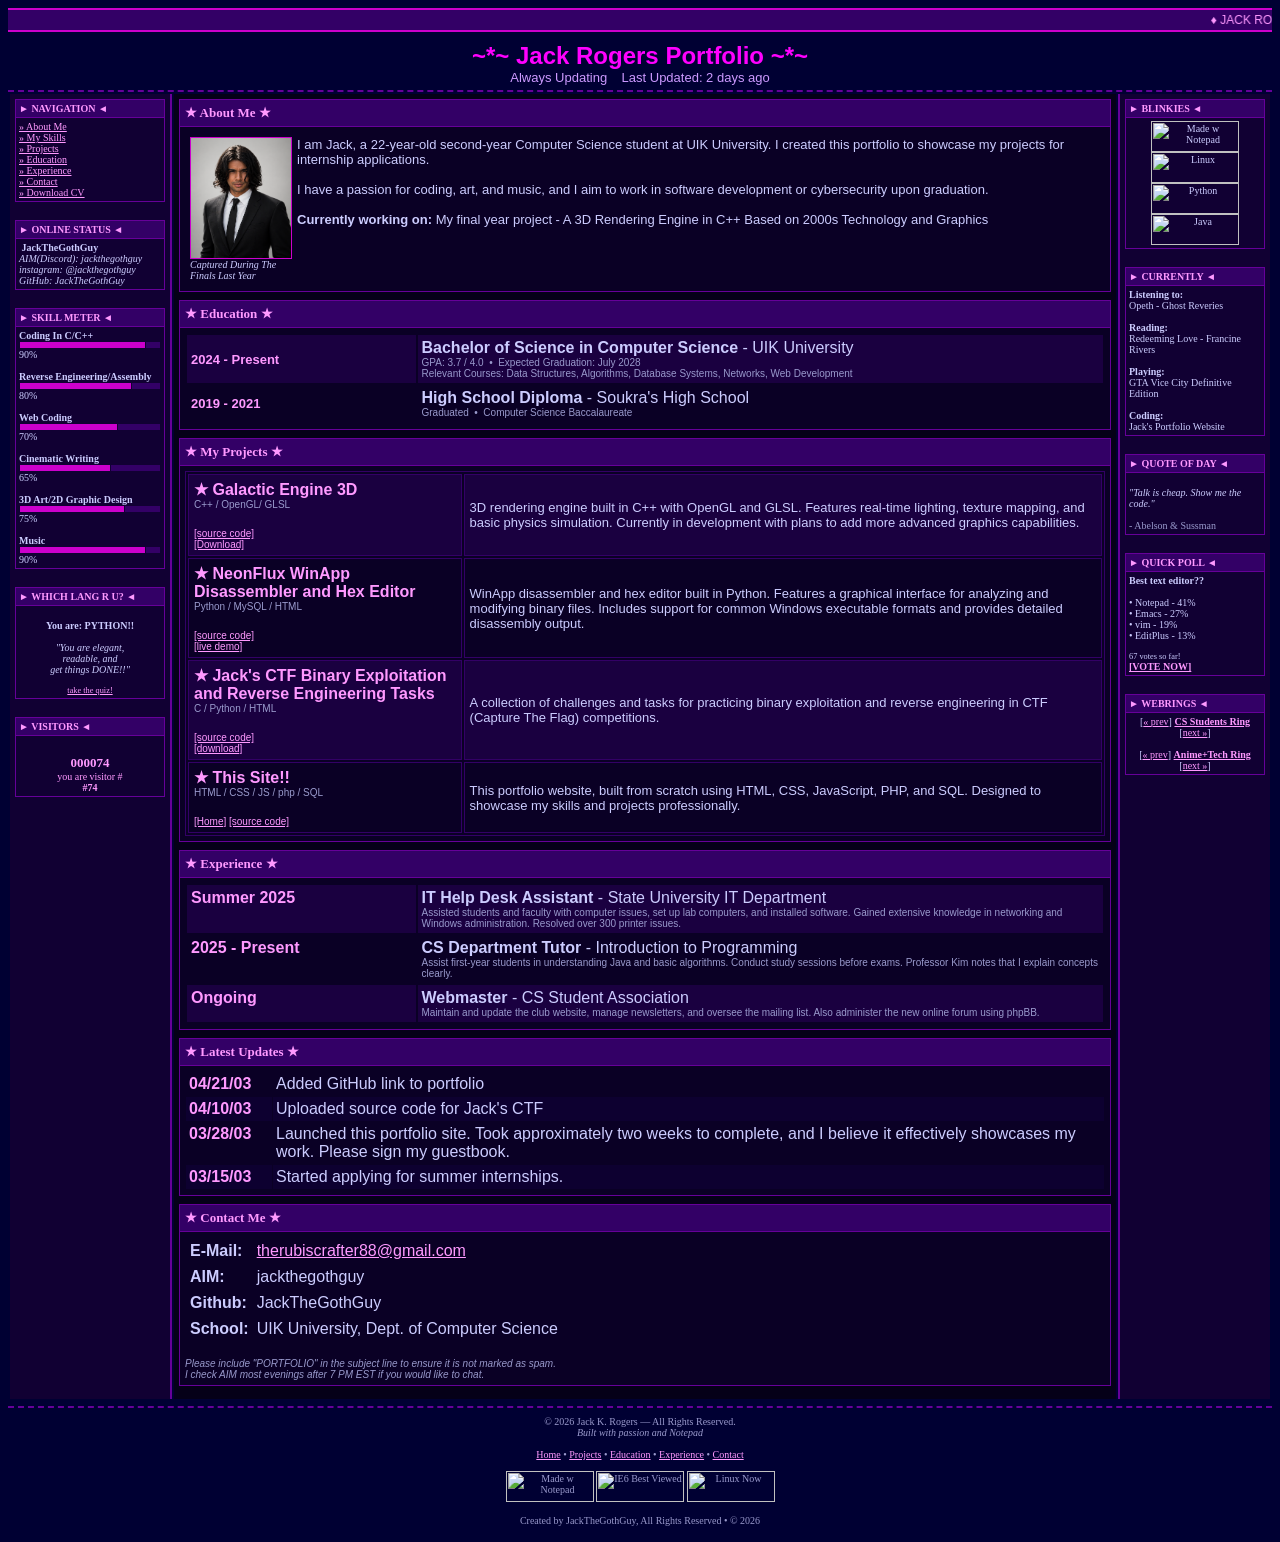
==== portfolio.html @ d495861d "Initial commit" ====
<!DOCTYPE html PUBLIC "-//W3C//DTD HTML 4.01 Transitional//EN">
<html>
<head>
  <meta http-equiv="Content-Type" content="text/html; charset=ISO-8859-1">
  <meta name="keywords" content="portfolio, student, web design, computer science, 2026">
  <meta name="description" content="Jack's Portfolio - CS Student @ State University">
  <title>~*~ Jack's Portfolio ~*~ CS Student ~*~</title>
</head>
<body bgcolor="#000033" text="#ccccff" link="#ff99ff" vlink="#cc66ff" alink="#ffffff">

<!-- MARQUEE HEADER -->
<marquee behavior="scroll" direction="left" scrollamount="3" bgcolor="#330066" style="border-top:2px solid #cc00cc; border-bottom:2px solid #cc00cc; padding:3px 0; color:#ff99ff; font-size:12px; font-family:Verdana,sans-serif;">
  &diams; JACK ROGERS PORTFOLIO &diams; &nbsp;&nbsp;&nbsp; COMPUTER SCIENCE STUDENT &nbsp;&nbsp;&nbsp; SEEKING SUMMER INTERNSHIP 2026 &nbsp;&nbsp;&nbsp; &diams; JACK ROGERS PORTFOLIO &diams; &nbsp;&nbsp;&nbsp; AVAILABLE FOR FREELANCE WORK &nbsp;&nbsp;&nbsp;
</marquee>

<!-- MAIN TITLE -->
<div align="center" style="background:#000033; padding:10px 0 5px 0; border-bottom:2px dashed #660099;">
  <font face="Verdana, Arial" size="5" color="#ff00ff"><b>~*~ Jack Rogers Portfolio ~*~</b></font><br>
  <font face="Verdana, Arial" size="2" color="#cc99ff">
    <blink>Always Updating</blink>
    &nbsp;&nbsp; Last Updated: 2 days ago
  </font>
</div>

<!-- LAYOUT TABLE -->
<table width="100%" cellpadding="5" cellspacing="2" border="0">
  <tr valign="top">

    <!-- LEFT SIDEBAR -->
    <td width="150" bgcolor="#110033" style="border-right:2px solid #660099;">

      <!-- NAVIGATION -->
      <table width="100%" cellpadding="3" cellspacing="1" border="0" bgcolor="#660099">
        <tr><td bgcolor="#330066"><font face="Verdana" size="1" color="#ff99ff"><b>&#9658; NAVIGATION &#9668;</b></font></td></tr>
        <tr><td bgcolor="#110033">
          <font face="Verdana" size="1">
            <a href="#about">&#187; About Me</a><br>
            <a href="#skills">&#187; My Skills</a><br>
            <a href="#projects">&#187; Projects</a><br>
            <a href="#education">&#187; Education</a><br>
            <a href="#experience">&#187; Experience</a><br>
            <a href="#contact">&#187; Contact</a><br>
            <a href="Resources/Docs/resume.pdf">&#187; Download CV</a><br>
          </font>
        </td></tr>
      </table>

      <br>

      <!-- ONLINE STATUS -->
      <table width="100%" cellpadding="3" cellspacing="1" border="0" bgcolor="#660099">
        <tr><td bgcolor="#330066"><font face="Verdana" size="1" color="#ff99ff"><b>&#9658; ONLINE STATUS &#9668;</b></font></td></tr>
        <tr><td bgcolor="#110033">
          <font face="Verdana" size="1">
            <b>&nbsp;JackTheGothGuy</b><br>
            <i>AIM(Discord): jackthegothguy</i><br>
            <i>instagram: @jackthegothguy</i><br>
            <i>GitHub: JackTheGothGuy</i>
          </font>
        </td></tr>
      </table>

      <br>

      <!-- SKILLS METER -->
      <table width="100%" cellpadding="3" cellspacing="1" border="0" bgcolor="#660099">
        <tr><td bgcolor="#330066"><font face="Verdana" size="1" color="#ff99ff"><b>&#9658; SKILL METER &#9668;</b></font></td></tr>
        <tr><td bgcolor="#110033">
          <font face="Verdana" size="1">
            <b>Coding In C/C++</b><br>
            <table width="100%" cellpadding="0" cellspacing="1"><tr>
              <td width="90%" bgcolor="#cc00cc" height="6"></td>
              <td bgcolor="#330066"></td>
            </tr></table>
            90%<br><br>
            <b>Reverse Engineering/Assembly</b><br>
            <table width="100%" cellpadding="0" cellspacing="1"><tr>
              <td width="80%" bgcolor="#cc00cc" height="6"></td>
              <td bgcolor="#330066"></td>
            </tr></table>
            80%<br><br>
            <b>Web Coding</b><br>
            <table width="100%" cellpadding="0" cellspacing="1"><tr>
              <td width="70%" bgcolor="#cc00cc" height="6"></td>
              <td bgcolor="#330066"></td>
            </tr></table>
            70%<br><br>
            <b>Cinematic Writing</b><br>
            <table width="100%" cellpadding="0" cellspacing="1"><tr>
              <td width="65%" bgcolor="#cc00cc" height="6"></td>
              <td bgcolor="#330066"></td>
            </tr></table>
            65%<br><br>
            <b>3D Art/2D Graphic Design</b><br>
            <table width="100%" cellpadding="0" cellspacing="1"><tr>
              <td width="75%" bgcolor="#cc00cc" height="6"></td>
              <td bgcolor="#330066"></td>
            </tr></table>
            75%<br><br>
            <b>Music</b><br>
            <table width="100%" cellpadding="0" cellspacing="1"><tr>
              <td width="90%" bgcolor="#cc00cc" height="6"></td>
              <td bgcolor="#330066"></td>
            </tr></table>
            90%
          </font>
        </td></tr>
      </table>

      <br>

      <!-- QUIZ RESULT -->
      <table width="100%" cellpadding="3" cellspacing="1" border="0" bgcolor="#660099">
        <tr><td bgcolor="#330066"><font face="Verdana" size="1" color="#ff99ff"><b>&#9658; WHICH LANG R U? &#9668;</b></font></td></tr>
        <tr><td bgcolor="#110033" align="center">
          <font face="Verdana" size="1">
            <br>
            <b>You are: PYTHON!!</b><br><br>
            <i>"You are elegant,<br>readable, and<br>get things DONE!!"</i><br><br>
            <a href="#"><small>take the quiz!</small></a>
            <br>
          </font>
        </td></tr>
      </table>

      <br>

      <!-- VISITOR COUNT -->
      <table width="100%" cellpadding="3" cellspacing="1" border="0" bgcolor="#660099">
        <tr><td bgcolor="#330066"><font face="Verdana" size="1" color="#ff99ff"><b>&#9658; VISITORS &#9668;</b></font></td></tr>
        <tr><td bgcolor="#110033" align="center">
          <font face="Verdana" size="2" color="#ff99ff">
            <br><b id="visitor-count">000042</b><br>
            <font size="1">you are visitor #<br><b id="visitor-num">...</b></font><br>
          </font>
        </td></tr>
      </table>

    </td>

    <!-- MAIN CONTENT -->
    <td bgcolor="#050018">

      <!-- ABOUT ME -->
      <a name="about"></a>
      <table width="100%" cellpadding="5" cellspacing="1" border="0" bgcolor="#660099" style="margin-bottom:8px;">
        <tr><td bgcolor="#330066"><font face="Verdana" size="2" color="#ff99ff"><b>&#9733; About Me &#9733;</b></font></td></tr>
        <tr><td bgcolor="#0a0025">
          <table width="100%" cellpadding="0" cellspacing="5"><tr valign="top">
            <td width="100">
              <img src="Resources/Images/wahra.png" alt="My Photo" width="100" height="120" border="1" style="border-color:#cc00cc;"><br>
              <font face="Verdana" size="1" align="center"><i>Captured During The Finals Last Year</i></font>
            </td>
            <td>
              <font face="Verdana, Arial" size="2" color="#ccccff">
                I am Jack, a 22-year-old second-year Computer Science student at UIK University. I created this portfolio to showcase my projects for internship applications.<br><br>
                I have a passion for coding, art, and music, and I aim to work in software development or cybersecurity upon graduation.<br><br>
                <b>Currently working on:</b> My final year project - A 3D Rendering Engine in C++ Based on 2000s Technology and Graphics<br><br>
              </font>
            </td>
          </tr></table>
        </td></tr>
      </table>

      <!-- EDUCATION -->
      <a name="education"></a>
      <table width="100%" cellpadding="5" cellspacing="1" border="0" bgcolor="#660099" style="margin-bottom:8px;">
        <tr><td bgcolor="#330066"><font face="Verdana" size="2" color="#ff99ff"><b>&#9733; Education &#9733;</b></font></td></tr>
        <tr><td bgcolor="#0a0025">
          <font face="Verdana, Arial" size="2" color="#ccccff">
            <table width="100%" cellpadding="4" cellspacing="2">
              <tr bgcolor="#1a0040">
                <td width="25%"><font size="2" color="#ff99ff"><b>2024 - Present</b></font></td>
                <td>
                  <b>Bachelor of Science in Computer Science</b> - UIK University<br>
                  <font size="1" color="#9999cc">GPA: 3.7 / 4.0 &nbsp;&bull;&nbsp; Expected Graduation: July 2028<br>
                  Relevant Courses: Data Structures, Algorithms, Database Systems, Networks, Web Development</font>
                </td>
              </tr>
              <tr bgcolor="#0a0025">
                <td><font size="2" color="#ff99ff"><b>2019 - 2021</b></font></td>
                <td>
                  <b>High School Diploma</b> - Soukra's High School<br>
                  <font size="1" color="#9999cc">Graduated &nbsp;&bull;&nbsp; Computer Science Baccalaureate</font>
                </td>
              </tr>
            </table>
          </font>
        </td></tr>
      </table>

      <!-- PROJECTS -->
      <a name="projects"></a>
      <table width="100%" cellpadding="5" cellspacing="1" border="0" bgcolor="#660099" style="margin-bottom:8px;">
        <tr><td bgcolor="#330066"><font face="Verdana" size="2" color="#ff99ff"><b>&#9733; My Projects &#9733;</b></font></td></tr>
        <tr><td bgcolor="#0a0025">
          <font face="Verdana, Arial" size="2" color="#ccccff">

            <table width="100%" cellpadding="5" cellspacing="2" border="1" bordercolor="#330066">
              <tr bgcolor="#1a0040">
                <td width="30%" valign="top">
                  <font color="#ff99ff"><b>&#9733; Galactic Engine 3D</b></font><br>
                  <font size="1" color="#9999cc">C++ / OpenGL/ GLSL</font><br><br>
                  <font size="1">
                    <a href="https://github.com/JackTheGothGuy/GalacticEngine3D">[source code]</a><br>
                    <a href="https://github.com/JackTheGothGuy/GalacticEngine3D/releases/download/v0.2-alpha/GalacticEngine.V0.2.zip">[Download]</a>
                  </font>
                </td>
                <td>
                  <font size="2">3D rendering engine built in C++ with OpenGL and GLSL. Features real-time lighting, texture mapping, and basic physics simulation. Currently in development with plans to add more advanced graphics capabilities.</font>
                </td>
              </tr>
              <tr bgcolor="#0a0025">
                <td valign="top">
                  <font color="#ff99ff"><b>&#9733; NeonFlux WinApp Disassembler and Hex Editor</b></font><br>
                  <font size="1" color="#9999cc">Python / MySQL / HTML</font><br><br>
                  <font size="1">
                    <a href="https://github.com/JackTheGothGuy/NeonFlux">[source code]</a><br>
                    <a href="https://jackthegothguy.github.io/Jack-s-Toolbox/">[live demo]</a>
                  </font>
                </td>
                <td>
                  <font size="2">WinApp disassembler and hex editor built in Python. Features a graphical interface for analyzing and modifying binary files. Includes support for common Windows executable formats and provides detailed disassembly output.</font>
                </td>
              </tr>
              <tr bgcolor="#1a0040">
                <td valign="top">
                  <font color="#ff99ff"><b>&#9733; Jack's CTF Binary Exploitation and Reverse Engineering Tasks</b></font><br>
                  <font size="1" color="#9999cc">C / Python / HTML</font><br><br>
                  <font size="1">
                    <a href="https://github.com/JackTheGothGuy/SparkUIK-2025">[source code]</a><br>
                    <a href="https://github.com/JackTheGothGuy/SparkUIK-2025/archive/main.zip">[download]</a>
                  </font>
                </td>
                <td>
                  <font size="2">A collection of challenges and tasks for practicing binary exploitation and reverse engineering in CTF (Capture The Flag) competitions.</font>
                </td>
              </tr>
              <tr bgcolor="#0a0025">
                <td valign="top">
                  <font color="#ff99ff"><b>&#9733; This Site!!</b></font><br>
                  <font size="1" color="#9999cc">HTML / CSS / JS / php / SQL</font><br><br>
                  <font size="1">
                    <a href="index.html">[Home]</a>
                    <a href="https://github.com/JackTheGothGuy/Jack's-Vault">[source code]</a>
                  </font>
                </td>
                <td>
                  <font size="2">This portfolio website, built from scratch using HTML, CSS, JavaScript, PHP, and SQL. Designed to showcase my skills and projects professionally.</font>
                </td>
              </tr>
            </table>

          </font>
        </td></tr>
      </table>

      <!-- EXPERIENCE -->
      <a name="experience"></a>
      <table width="100%" cellpadding="5" cellspacing="1" border="0" bgcolor="#660099" style="margin-bottom:8px;">
        <tr><td bgcolor="#330066"><font face="Verdana" size="2" color="#ff99ff"><b>&#9733; Experience &#9733;</b></font></td></tr>
        <tr><td bgcolor="#0a0025">
          <font face="Verdana, Arial" size="2" color="#ccccff">
            <table width="100%" cellpadding="4" cellspacing="2">
              <tr bgcolor="#1a0040">
                <td width="25%" valign="top"><font color="#ff99ff"><b>Summer 2025</b></font></td>
                <td>
                  <b>IT Help Desk Assistant</b> - State University IT Department<br>
                  <font size="1" color="#9999cc">Assisted students and faculty with computer issues, set up lab computers, and installed software. Gained extensive knowledge in networking and Windows administration. Resolved over 300 printer issues.</font>
                </td>
              </tr>
              <tr bgcolor="#0a0025">
                <td valign="top"><font color="#ff99ff"><b>2025 - Present</b></font></td>
                <td>
                  <b>CS Department Tutor</b> - Introduction to Programming<br>
                  <font size="1" color="#9999cc">Assist first-year students in understanding Java and basic algorithms. Conduct study sessions before exams. Professor Kim notes that I explain concepts clearly.</font>
                </td>
              </tr>
              <tr bgcolor="#1a0040">
                <td valign="top"><font color="#ff99ff"><b>Ongoing</b></font></td>
                <td>
                  <b>Webmaster</b> - CS Student Association<br>
                  <font size="1" color="#9999cc">Maintain and update the club website, manage newsletters, and oversee the mailing list. Also administer the new online forum using phpBB.</font>
                </td>
              </tr>
            </table>
          </font>
        </td></tr>
      </table>

      <!-- LATEST UPDATES -->
      <table width="100%" cellpadding="5" cellspacing="1" border="0" bgcolor="#660099" style="margin-bottom:8px;">
        <tr><td bgcolor="#330066"><font face="Verdana" size="2" color="#ff99ff"><b>&#9733; Latest Updates &#9733;</b></font></td></tr>
        <tr><td bgcolor="#0a0025">
          <font face="Verdana, Arial" size="2" color="#ccccff">
            <table width="100%" cellpadding="3" cellspacing="1">
              <tr>
                <td width="80" valign="top"><font color="#ff99ff"><b>04/21/03</b></font></td>
                <td>Added GitHub link to portfolio</td>
              </tr>
              <tr bgcolor="#0d0030">
                <td valign="top"><font color="#ff99ff"><b>04/10/03</b></font></td>
                <td>Uploaded source code for Jack's CTF</td>
              </tr>
              <tr>
                <td valign="top"><font color="#ff99ff"><b>03/28/03</b></font></td>
                <td>Launched this portfolio site. Took approximately two weeks to complete, and I believe it effectively showcases my work. Please sign my guestbook.</td>
              </tr>
              <tr bgcolor="#0d0030">
                <td valign="top"><font color="#ff99ff"><b>03/15/03</b></font></td>
                <td>Started applying for summer internships.</td>
              </tr>
            </table>
          </font>
        </td></tr>
      </table>

      <!-- CONTACT -->
      <a name="contact"></a>
      <table width="100%" cellpadding="5" cellspacing="1" border="0" bgcolor="#660099" style="margin-bottom:8px;">
        <tr><td bgcolor="#330066"><font face="Verdana" size="2" color="#ff99ff"><b>&#9733; Contact Me &#9733;</b></font></td></tr>
        <tr><td bgcolor="#0a0025">
          <font face="Verdana, Arial" size="2" color="#ccccff">
            <table cellpadding="3">
              <tr>
                <td><b>E-Mail:</b></td>
                <td><a href="mailto:therubiscrafter88@gmail.com">therubiscrafter88@gmail.com</a></td>
              </tr>
              <tr>
                <td><b>AIM:</b></td>
                <td>jackthegothguy</td>
              </tr>
              <tr>
                <td><b>Github:</b></td>
                <td>JackTheGothGuy</td>
              </tr>
              <tr>
                <td><b>School:</b></td>
                <td>UIK University, Dept. of Computer Science</td>
              </tr>
            </table>
            <br>
            <font size="1" color="#9999cc"><i>
              Please include "PORTFOLIO" in the subject line to ensure it is not marked as spam.<br>
              I check AIM most evenings after 7 PM EST if you would like to chat.
            </i></font>
          </font>
        </td></tr>
      </table>

    </td>

    <!-- RIGHT SIDEBAR -->
    <td width="140" bgcolor="#110033" style="border-left:2px solid #660099;">

      <!-- BLINKIES -->
      <table width="100%" cellpadding="3" cellspacing="1" border="0" bgcolor="#660099">
        <tr><td bgcolor="#330066"><font face="Verdana" size="1" color="#ff99ff"><b>&#9658; BLINKIES &#9668;</b></font></td></tr>
        <tr><td bgcolor="#110033" align="center">
          <font face="Verdana" size="1">
            <img src="https://cyber.dabamos.de/88x31/notepad.gif" alt="Made w Notepad" width="88" height="31"><br>
            <img src="https://static.wixstatic.com/media/f56de5_2fbcbea4997a4f48b64d2349aff192c1~mv2.gif" alt="Linux" width="88" height="31"><br>
            <img src="https://static.wixstatic.com/media/f56de5_17ec2ebac5d74339b1172e4c0b7f1a7a~mv2.gif" alt="Python" width="88" height="31"><br>
            <img src="https://static.wixstatic.com/media/f56de5_5aee9363e07c4721996420d6d049f202~mv2.gif" alt="Java" width="88" height="31"><br>
          </font>
        </td></tr>
      </table>

      <br>

      <!-- CURRENTLY -->
      <table width="100%" cellpadding="3" cellspacing="1" border="0" bgcolor="#660099">
        <tr><td bgcolor="#330066"><font face="Verdana" size="1" color="#ff99ff"><b>&#9658; CURRENTLY &#9668;</b></font></td></tr>
        <tr><td bgcolor="#110033">
          <font face="Verdana" size="1" color="#ccccff">
            <b>Listening to:</b><br>
            Opeth - Ghost Reveries<br><br>
            <b>Reading:</b><br>
            Redeeming Love - Francine Rivers<br><br>
            <b>Playing:</b><br>
            GTA Vice City Definitive Edition<br><br>
            <b>Coding:</b><br>
            Jack's Portfolio Website<br>
          </font>
        </td></tr>
      </table>

      <br>

      <!-- RANDOM QUOTE -->
      <table width="100%" cellpadding="3" cellspacing="1" border="0" bgcolor="#660099">
        <tr><td bgcolor="#330066"><font face="Verdana" size="1" color="#ff99ff"><b>&#9658; QUOTE OF DAY &#9668;</b></font></td></tr>
        <tr><td bgcolor="#110033">
          <font face="Verdana" size="1" color="#ccccff">
            <br>
            <i id="daily-quote">"Programs must be written for people to read, and only incidentally for machines to execute."</i><br><br>
            <font size="1" color="#9999cc">- Abelson &amp; Sussman</font>
            <br>
          </font>
        </td></tr>
      </table>

      <br>

      <!-- POLL -->
      <table width="100%" cellpadding="3" cellspacing="1" border="0" bgcolor="#660099">
        <tr><td bgcolor="#330066"><font face="Verdana" size="1" color="#ff99ff"><b>&#9658; QUICK POLL &#9668;</b></font></td></tr>
        <tr><td bgcolor="#110033">
          <font face="Verdana" size="1" color="#ccccff">
            <b>Best text editor??</b><br><br>
            &bull; Notepad - 41%<br>
            &bull; Emacs - 27%<br>
            &bull; vim - 19%<br>
            &bull; EditPlus - 13%<br><br>
            <small>67 votes so far!</small><br>
            <a href="#"><b>[VOTE NOW]</b></a>
          </font>
        </td></tr>
      </table>

      <br>

      <!-- WEBRINGS -->
      <table width="100%" cellpadding="3" cellspacing="1" border="0" bgcolor="#660099">
        <tr><td bgcolor="#330066"><font face="Verdana" size="1" color="#ff99ff"><b>&#9658; WEBRINGS &#9668;</b></font></td></tr>
        <tr><td bgcolor="#110033" align="center">
          <font face="Verdana" size="1">
            [<a href="#">&laquo; prev</a>]
            <a href="#"><b>CS Students Ring</b></a>
            [<a href="#">next &raquo;</a>]<br><br>
            [<a href="#">&laquo; prev</a>]
            <a href="#"><b>Anime+Tech Ring</b></a>
            [<a href="#">next &raquo;</a>]
          </font>
        </td></tr>
      </table>

    </td>

  </tr>
</table>

<!-- FOOTER -->
<div align="center" style="border-top:2px dashed #660099; padding:8px; background:#000033; margin-top:5px;">
  <font face="Verdana" size="1" color="#9999cc">
    &copy; 2026 Jack K. Rogers &mdash; All Rights Reserved.<br>
    <i>Built with passion and Notepad</i><br><br>
    <a href="#about">Home</a> &bull;
    <a href="#projects">Projects</a> &bull;
    <a href="#education">Education</a> &bull;
    <a href="#experience">Experience</a> &bull;
    <a href="contact.html">Contact</a>
    <br><br>
    <img src="https://static.wixstatic.com/media/f56de5_68d5042121104026a30596df0066f271~mv2.gif" alt="Made w Notepad" width="88" height="31">
    <img src="https://static.wixstatic.com/media/f56de5_48cefd86321b4c28a5743c65875293fe~mv2.gif" alt="IE6 Best Viewed" width="88" height="31">
    <img src="https://static.wixstatic.com/media/f56de5_fdb920bade5d4de3a6c67b131960b54c~mv2.gif" alt="Linux Now" width="88" height="31">
    <br><br>
    <font size="1">Created by JackTheGothGuy, All Rights Reserved &bull; &copy; 2026</font>
  </font>
</div>

<script src="portfolio.js"></script>
</body>
</html>
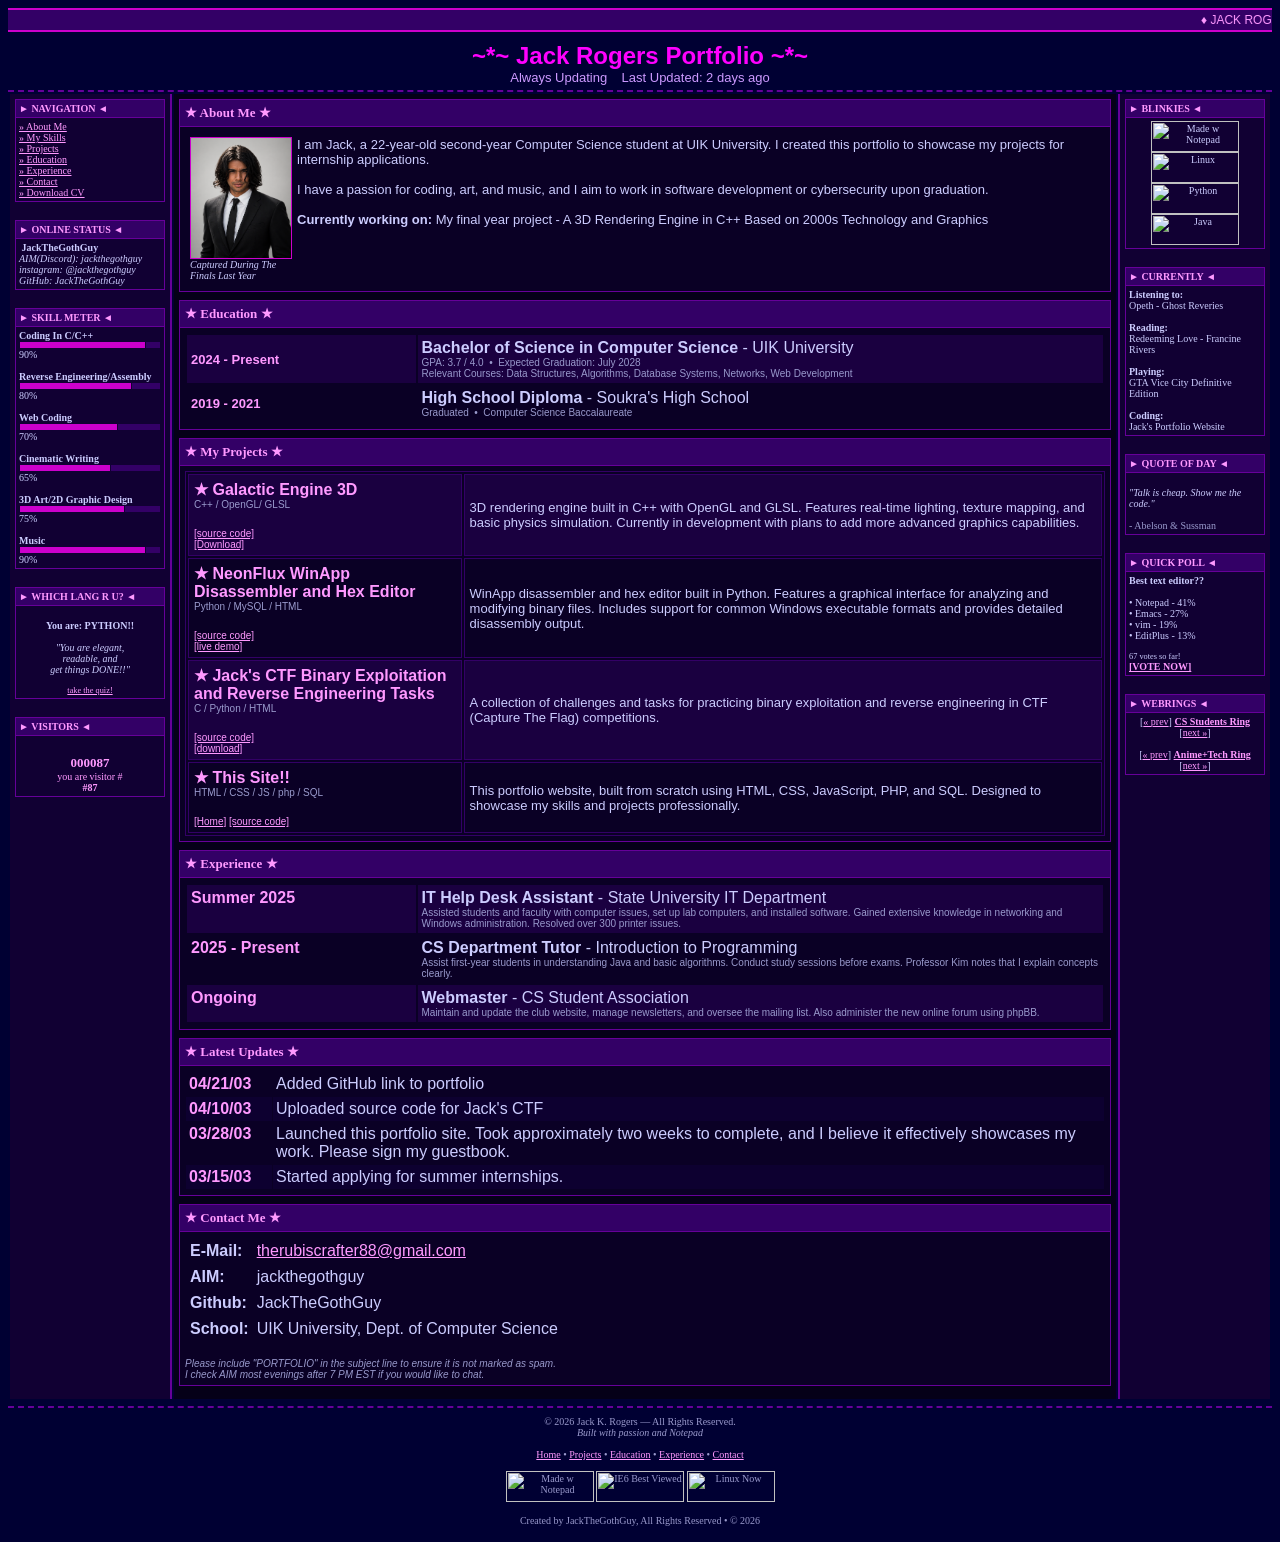
==== commit 1972d0fe: "Update portfolio.html" ====
--- a/portfolio.html
+++ b/portfolio.html
@@ -242,7 +242,7 @@
                   <font size="1" color="#9999cc">HTML / CSS / JS / php / SQL</font><br><br>
                   <font size="1">
                     <a href="index.html">[Home]</a>
-                    <a href="https://github.com/JackTheGothGuy/Jack's-Vault">[source code]</a>
+                    <a href="https://github.com/JackTheGothGuy/jackthegothguy">[source code]</a>
                   </font>
                 </td>
                 <td>
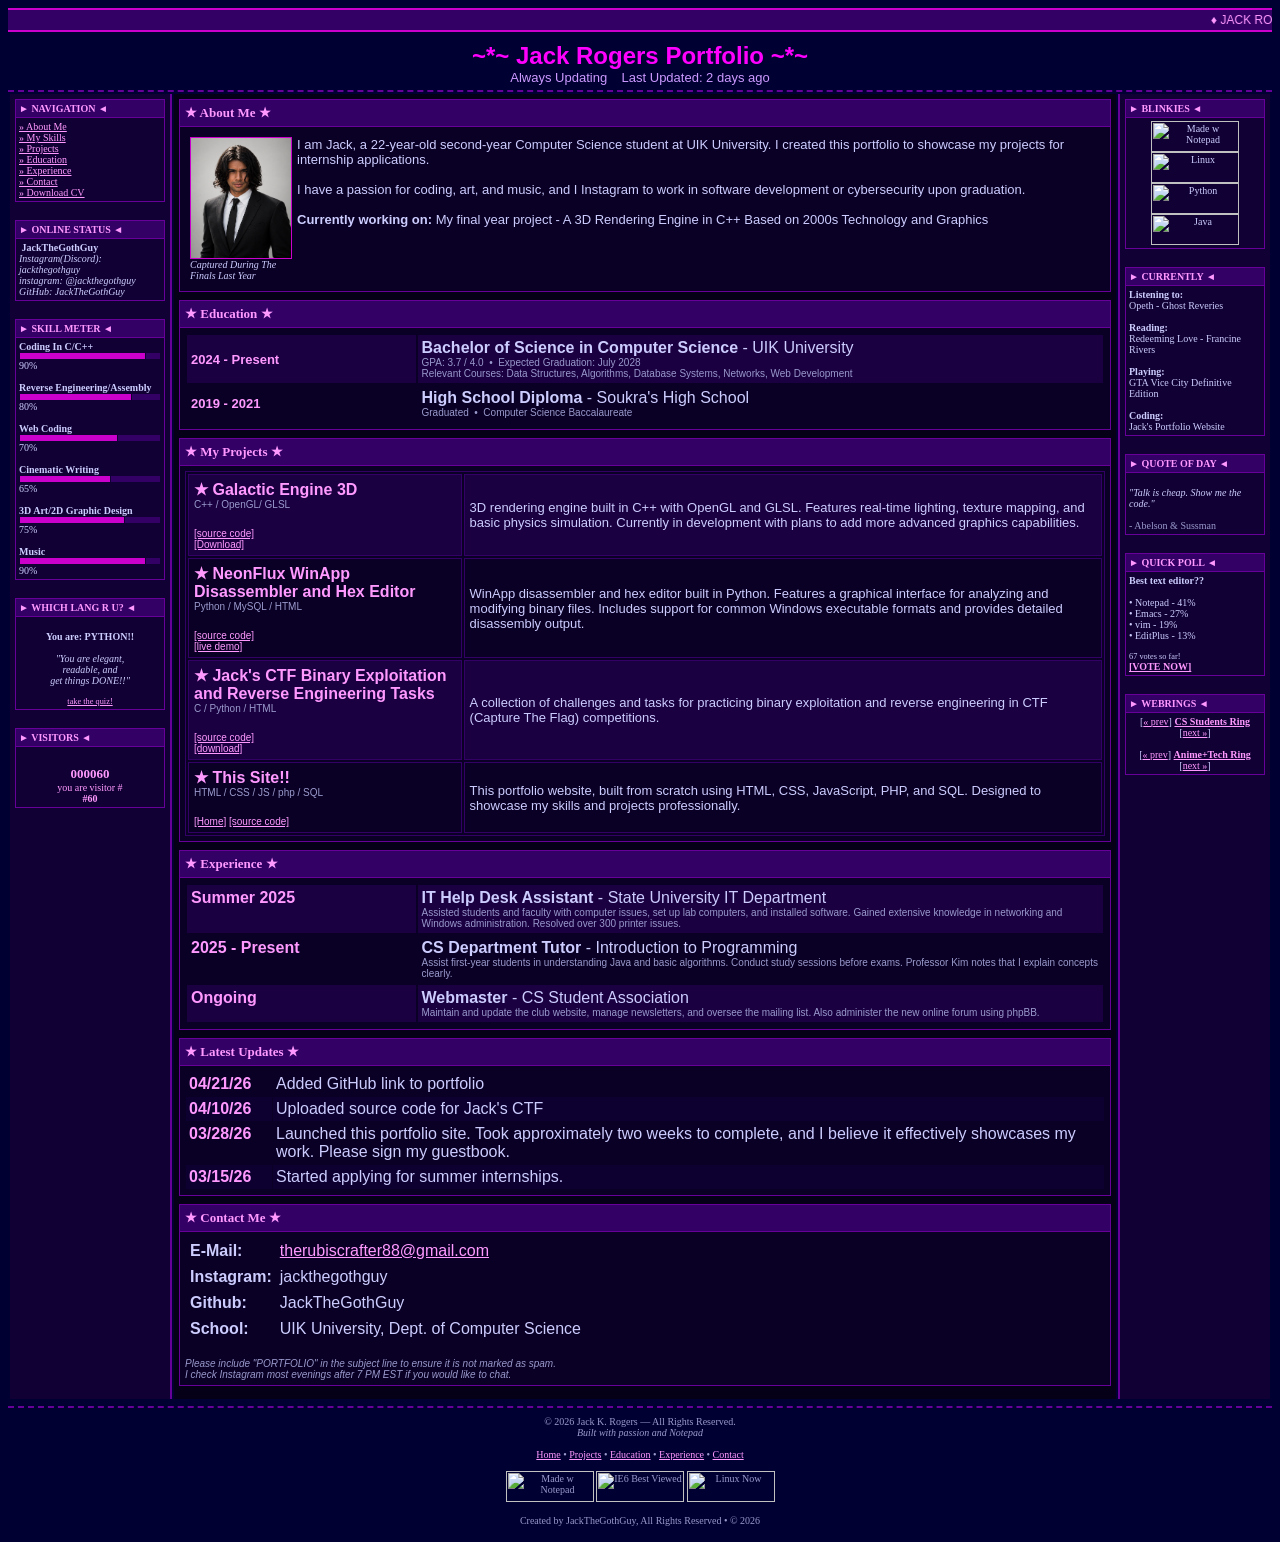
==== commit fbad1e0f: "Update portfolio.html" ====
--- a/portfolio.html
+++ b/portfolio.html
@@ -53,7 +53,7 @@
         <tr><td bgcolor="#110033">
           <font face="Verdana" size="1">
             <b>&nbsp;JackTheGothGuy</b><br>
-            <i>AIM(Discord): jackthegothguy</i><br>
+            <i>Instagram(Discord): jackthegothguy</i><br>
             <i>instagram: @jackthegothguy</i><br>
             <i>GitHub: JackTheGothGuy</i>
           </font>
@@ -154,7 +154,7 @@
             <td>
               <font face="Verdana, Arial" size="2" color="#ccccff">
                 I am Jack, a 22-year-old second-year Computer Science student at UIK University. I created this portfolio to showcase my projects for internship applications.<br><br>
-                I have a passion for coding, art, and music, and I aim to work in software development or cybersecurity upon graduation.<br><br>
+                I have a passion for coding, art, and music, and I Instagram to work in software development or cybersecurity upon graduation.<br><br>
                 <b>Currently working on:</b> My final year project - A 3D Rendering Engine in C++ Based on 2000s Technology and Graphics<br><br>
               </font>
             </td>
@@ -295,19 +295,19 @@
           <font face="Verdana, Arial" size="2" color="#ccccff">
             <table width="100%" cellpadding="3" cellspacing="1">
               <tr>
-                <td width="80" valign="top"><font color="#ff99ff"><b>04/21/03</b></font></td>
+                <td width="80" valign="top"><font color="#ff99ff"><b>04/21/26</b></font></td>
                 <td>Added GitHub link to portfolio</td>
               </tr>
               <tr bgcolor="#0d0030">
-                <td valign="top"><font color="#ff99ff"><b>04/10/03</b></font></td>
+                <td valign="top"><font color="#ff99ff"><b>04/10/26</b></font></td>
                 <td>Uploaded source code for Jack's CTF</td>
               </tr>
               <tr>
-                <td valign="top"><font color="#ff99ff"><b>03/28/03</b></font></td>
+                <td valign="top"><font color="#ff99ff"><b>03/28/26</b></font></td>
                 <td>Launched this portfolio site. Took approximately two weeks to complete, and I believe it effectively showcases my work. Please sign my guestbook.</td>
               </tr>
               <tr bgcolor="#0d0030">
-                <td valign="top"><font color="#ff99ff"><b>03/15/03</b></font></td>
+                <td valign="top"><font color="#ff99ff"><b>03/15/26</b></font></td>
                 <td>Started applying for summer internships.</td>
               </tr>
             </table>
@@ -327,7 +327,7 @@
                 <td><a href="mailto:therubiscrafter88@gmail.com">therubiscrafter88@gmail.com</a></td>
               </tr>
               <tr>
-                <td><b>AIM:</b></td>
+                <td><b>Instagram:</b></td>
                 <td>jackthegothguy</td>
               </tr>
               <tr>
@@ -342,7 +342,7 @@
             <br>
             <font size="1" color="#9999cc"><i>
               Please include "PORTFOLIO" in the subject line to ensure it is not marked as spam.<br>
-              I check AIM most evenings after 7 PM EST if you would like to chat.
+              I check Instagram most evenings after 7 PM EST if you would like to chat.
             </i></font>
           </font>
         </td></tr>
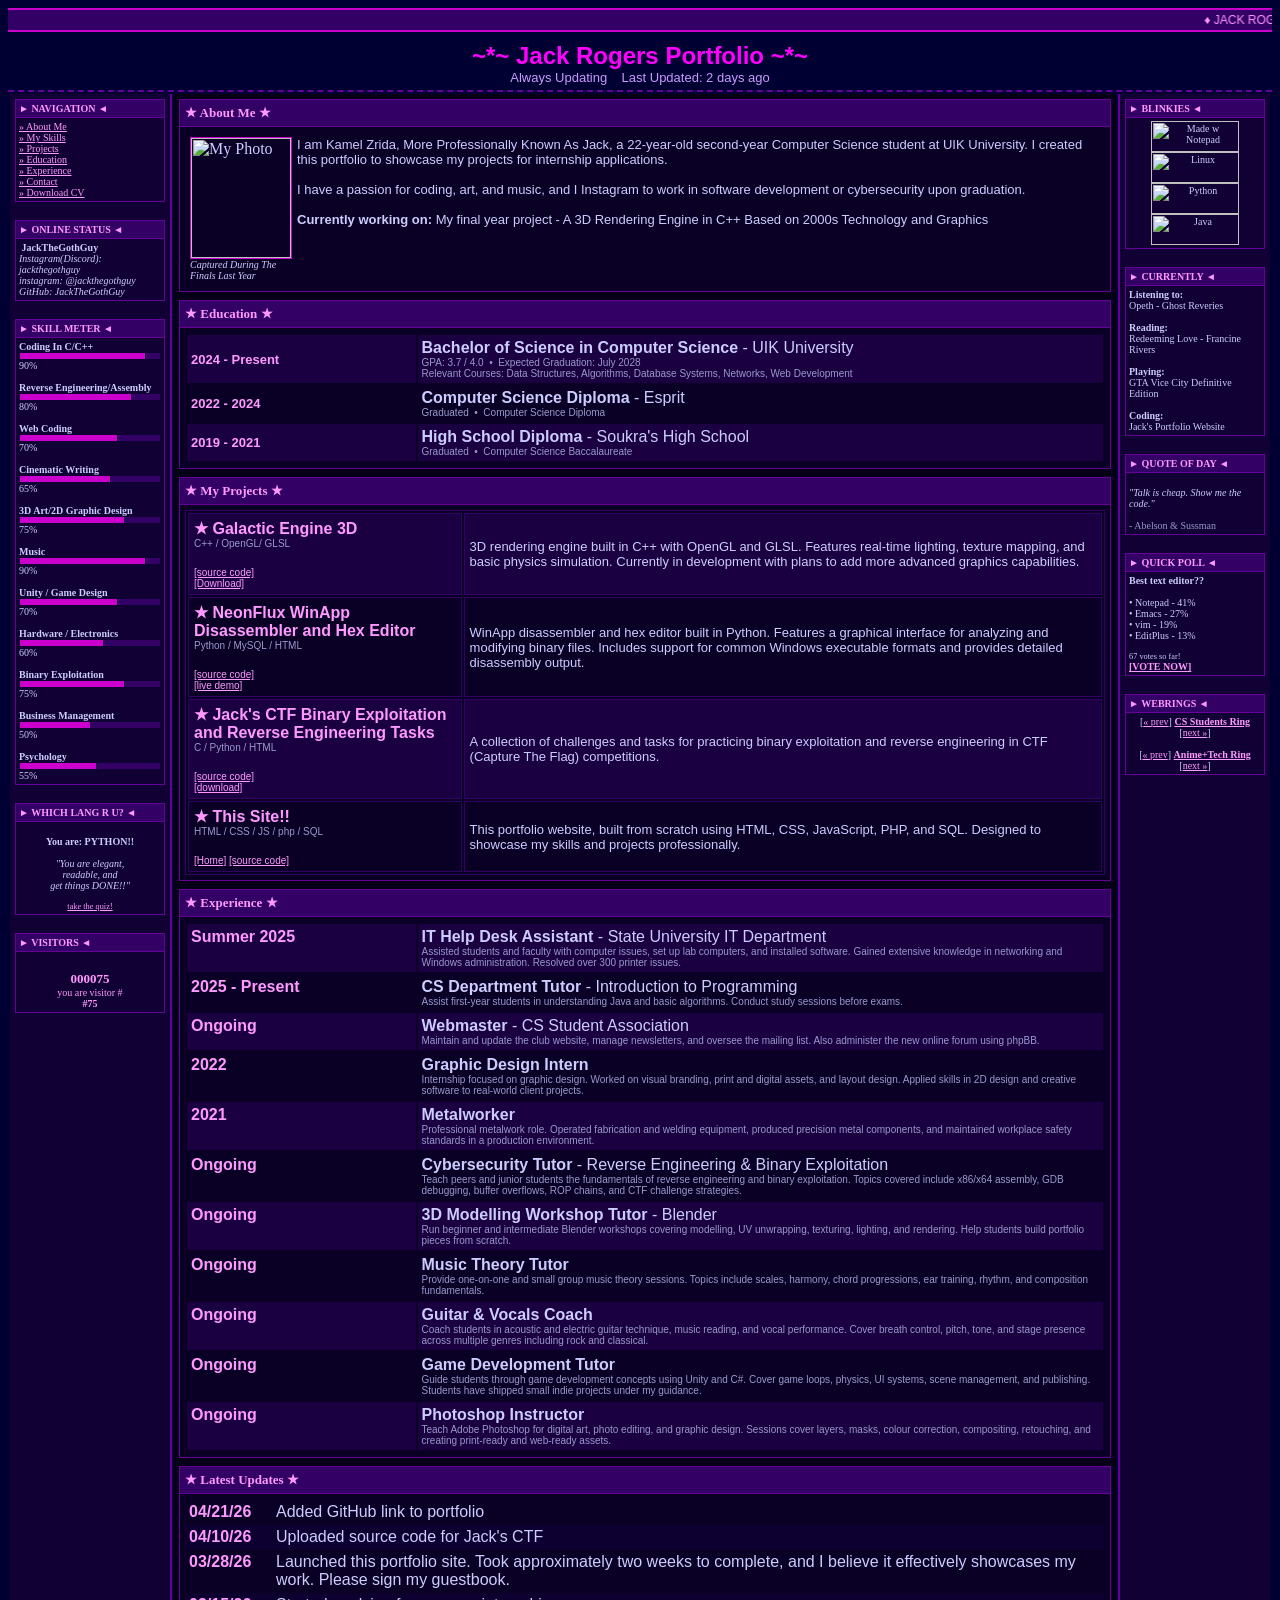
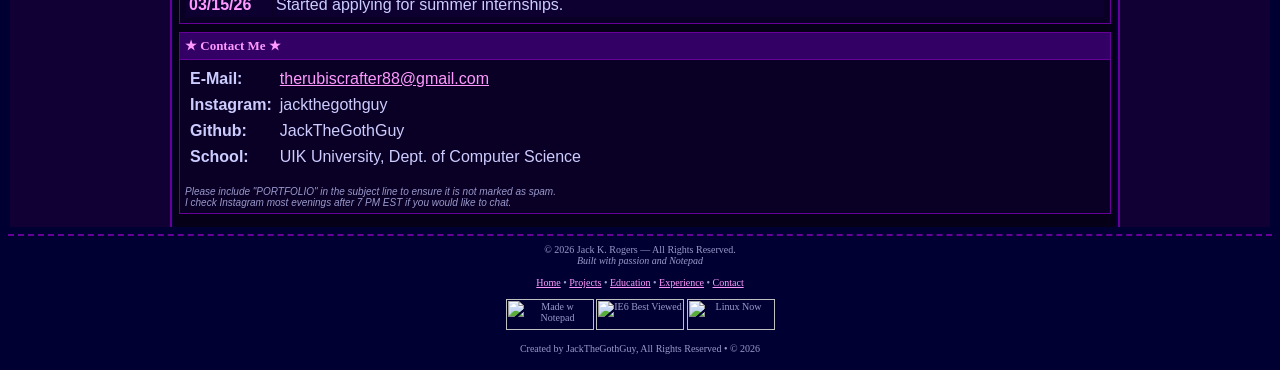
==== commit 135f3120: "Initial commit" ====
--- a/portfolio.html
+++ b/portfolio.html
@@ -102,7 +102,37 @@
               <td width="90%" bgcolor="#cc00cc" height="6"></td>
               <td bgcolor="#330066"></td>
             </tr></table>
-            90%
+            90%<br><br>
+            <b>Unity / Game Design</b><br>
+            <table width="100%" cellpadding="0" cellspacing="1"><tr>
+              <td width="70%" bgcolor="#cc00cc" height="6"></td>
+              <td bgcolor="#330066"></td>
+            </tr></table>
+            70%<br><br>
+            <b>Hardware / Electronics</b><br>
+            <table width="100%" cellpadding="0" cellspacing="1"><tr>
+              <td width="60%" bgcolor="#cc00cc" height="6"></td>
+              <td bgcolor="#330066"></td>
+            </tr></table>
+            60%<br><br>
+            <b>Binary Exploitation</b><br>
+            <table width="100%" cellpadding="0" cellspacing="1"><tr>
+              <td width="75%" bgcolor="#cc00cc" height="6"></td>
+              <td bgcolor="#330066"></td>
+            </tr></table>
+            75%<br><br>
+            <b>Business Management</b><br>
+            <table width="100%" cellpadding="0" cellspacing="1"><tr>
+              <td width="50%" bgcolor="#cc00cc" height="6"></td>
+              <td bgcolor="#330066"></td>
+            </tr></table>
+            50%<br><br>
+            <b>Psychology</b><br>
+            <table width="100%" cellpadding="0" cellspacing="1"><tr>
+              <td width="55%" bgcolor="#cc00cc" height="6"></td>
+              <td bgcolor="#330066"></td>
+            </tr></table>
+            55%
           </font>
         </td></tr>
       </table>
@@ -153,7 +183,7 @@
             </td>
             <td>
               <font face="Verdana, Arial" size="2" color="#ccccff">
-                I am Jack, a 22-year-old second-year Computer Science student at UIK University. I created this portfolio to showcase my projects for internship applications.<br><br>
+                I am Kamel Zrida, More Professionally Known As Jack, a 22-year-old second-year Computer Science student at UIK University. I created this portfolio to showcase my projects for internship applications.<br><br>
                 I have a passion for coding, art, and music, and I Instagram to work in software development or cybersecurity upon graduation.<br><br>
                 <b>Currently working on:</b> My final year project - A 3D Rendering Engine in C++ Based on 2000s Technology and Graphics<br><br>
               </font>
@@ -178,6 +208,13 @@
                 </td>
               </tr>
               <tr bgcolor="#0a0025">
+                <td><font size="2" color="#ff99ff"><b>2022 - 2024</b></font></td>
+                <td>
+                  <b>Computer Science Diploma</b> - Esprit<br>
+                  <font size="1" color="#9999cc">Graduated &nbsp;&bull;&nbsp; Computer Science Diploma</font>
+                </td>
+              </tr>
+              <tr bgcolor="#1a0040">
                 <td><font size="2" color="#ff99ff"><b>2019 - 2021</b></font></td>
                 <td>
                   <b>High School Diploma</b> - Soukra's High School<br>
@@ -215,7 +252,7 @@
                   <font color="#ff99ff"><b>&#9733; NeonFlux WinApp Disassembler and Hex Editor</b></font><br>
                   <font size="1" color="#9999cc">Python / MySQL / HTML</font><br><br>
                   <font size="1">
-                    <a href="https://github.com/JackTheGothGuy/NeonFlux">[source code]</a><br>
+                    <a href="https://github.com/JackTheGothGuy/NeonFlux-WindowsApp-Disassembler">[source code]</a><br>
                     <a href="https://jackthegothguy.github.io/Jack-s-Toolbox/">[live demo]</a>
                   </font>
                 </td>
@@ -273,7 +310,7 @@
                 <td valign="top"><font color="#ff99ff"><b>2025 - Present</b></font></td>
                 <td>
                   <b>CS Department Tutor</b> - Introduction to Programming<br>
-                  <font size="1" color="#9999cc">Assist first-year students in understanding Java and basic algorithms. Conduct study sessions before exams. Professor Kim notes that I explain concepts clearly.</font>
+                  <font size="1" color="#9999cc">Assist first-year students in understanding Java and basic algorithms. Conduct study sessions before exams.</font>
                 </td>
               </tr>
               <tr bgcolor="#1a0040">
@@ -281,6 +318,62 @@
                 <td>
                   <b>Webmaster</b> - CS Student Association<br>
                   <font size="1" color="#9999cc">Maintain and update the club website, manage newsletters, and oversee the mailing list. Also administer the new online forum using phpBB.</font>
+                </td>
+              </tr>
+              <tr bgcolor="#0a0025">
+                <td valign="top"><font color="#ff99ff"><b>2022</b></font></td>
+                <td>
+                  <b>Graphic Design Intern</b><br>
+                  <font size="1" color="#9999cc">Internship focused on graphic design. Worked on visual branding, print and digital assets, and layout design. Applied skills in 2D design and creative software to real-world client projects.</font>
+                </td>
+              </tr>
+              <tr bgcolor="#1a0040">
+                <td valign="top"><font color="#ff99ff"><b>2021</b></font></td>
+                <td>
+                  <b>Metalworker</b><br>
+                  <font size="1" color="#9999cc">Professional metalwork role. Operated fabrication and welding equipment, produced precision metal components, and maintained workplace safety standards in a production environment.</font>
+                </td>
+              </tr>
+              <tr bgcolor="#0a0025">
+                <td valign="top"><font color="#ff99ff"><b>Ongoing</b></font></td>
+                <td>
+                  <b>Cybersecurity Tutor</b> - Reverse Engineering &amp; Binary Exploitation<br>
+                  <font size="1" color="#9999cc">Teach peers and junior students the fundamentals of reverse engineering and binary exploitation. Topics covered include x86/x64 assembly, GDB debugging, buffer overflows, ROP chains, and CTF challenge strategies.</font>
+                </td>
+              </tr>
+              <tr bgcolor="#1a0040">
+                <td valign="top"><font color="#ff99ff"><b>Ongoing</b></font></td>
+                <td>
+                  <b>3D Modelling Workshop Tutor</b> - Blender<br>
+                  <font size="1" color="#9999cc">Run beginner and intermediate Blender workshops covering modelling, UV unwrapping, texturing, lighting, and rendering. Help students build portfolio pieces from scratch.</font>
+                </td>
+              </tr>
+              <tr bgcolor="#0a0025">
+                <td valign="top"><font color="#ff99ff"><b>Ongoing</b></font></td>
+                <td>
+                  <b>Music Theory Tutor</b><br>
+                  <font size="1" color="#9999cc">Provide one-on-one and small group music theory sessions. Topics include scales, harmony, chord progressions, ear training, rhythm, and composition fundamentals.</font>
+                </td>
+              </tr>
+              <tr bgcolor="#1a0040">
+                <td valign="top"><font color="#ff99ff"><b>Ongoing</b></font></td>
+                <td>
+                  <b>Guitar &amp; Vocals Coach</b><br>
+                  <font size="1" color="#9999cc">Coach students in acoustic and electric guitar technique, music reading, and vocal performance. Cover breath control, pitch, tone, and stage presence across multiple genres including rock and classical.</font>
+                </td>
+              </tr>
+              <tr bgcolor="#0a0025">
+                <td valign="top"><font color="#ff99ff"><b>Ongoing</b></font></td>
+                <td>
+                  <b>Game Development Tutor</b><br>
+                  <font size="1" color="#9999cc">Guide students through game development concepts using Unity and C#. Cover game loops, physics, UI systems, scene management, and publishing. Students have shipped small indie projects under my guidance.</font>
+                </td>
+              </tr>
+              <tr bgcolor="#1a0040">
+                <td valign="top"><font color="#ff99ff"><b>Ongoing</b></font></td>
+                <td>
+                  <b>Photoshop Instructor</b><br>
+                  <font size="1" color="#9999cc">Teach Adobe Photoshop for digital art, photo editing, and graphic design. Sessions cover layers, masks, colour correction, compositing, retouching, and creating print-ready and web-ready assets.</font>
                 </td>
               </tr>
             </table>
